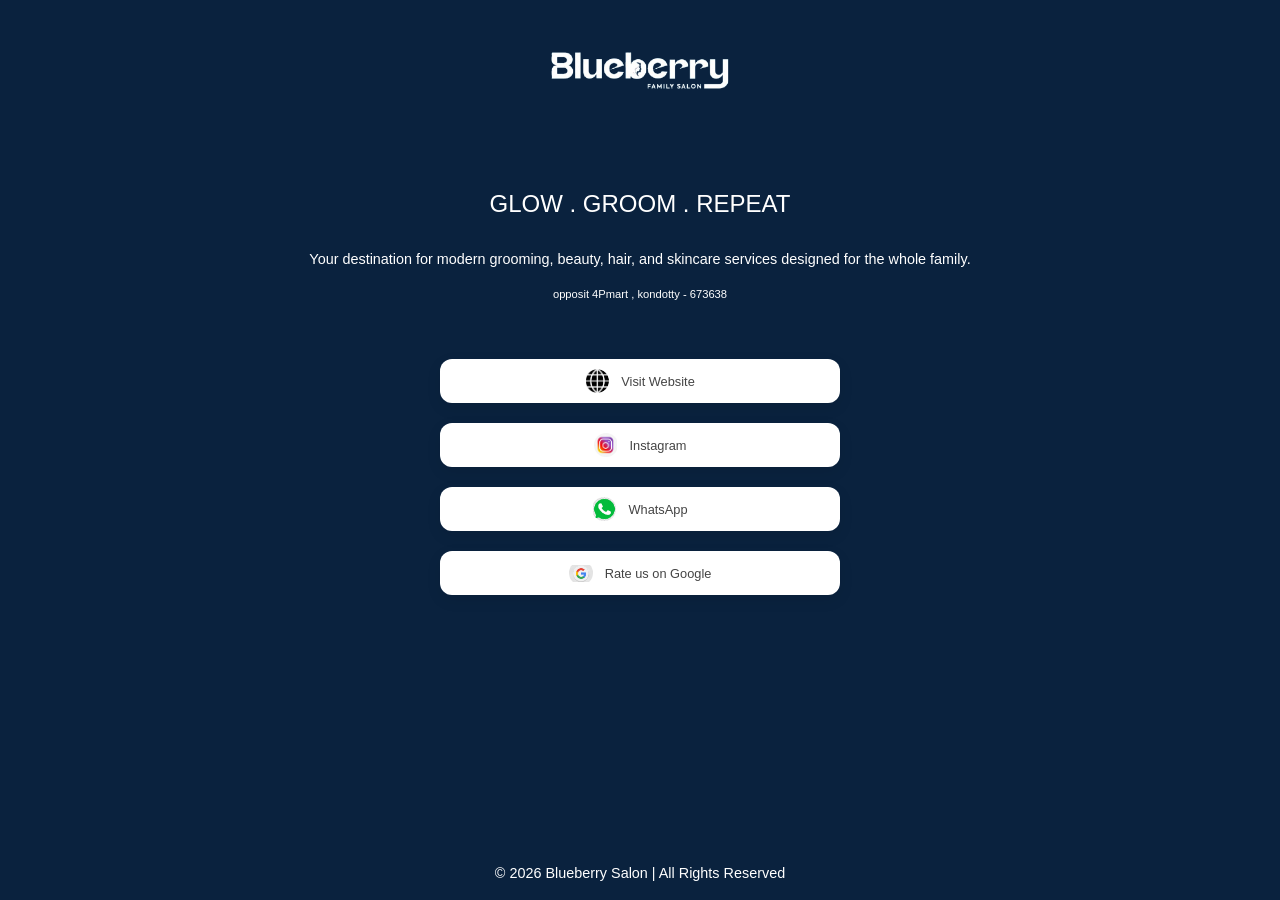
==== happy/connect.html @ f11664c0 "dd" ====
<!DOCTYPE html>
<html lang="en">
<head>
    <meta charset="UTF-8">
    <meta name="viewport" content="width=device-width, initial-scale=1.0">

    <!-- CSS -->
    <link rel="stylesheet" href="assets/style.css">

    <!-- Bootstrap -->
    <link href="https://cdn.jsdelivr.net/npm/bootstrap@5.3.0/dist/css/bootstrap.min.css" rel="stylesheet">

    <!-- Icons -->
    <link href="https://cdnjs.cloudflare.com/ajax/libs/font-awesome/5.15.4/css/all.min.css" rel="stylesheet">

    <title>Blueberry Salon Links</title>

   
</head>

<body id="linktree">

    <!-- Logo -->
    <div class="logo-section">
        <img src="./images/logo2.png" alt="Blueberry Salon Logo">
    </div>

    <div class="tree-text">
        <h4>
       GLOW . GROOM . REPEAT
        </h4>
        <br/>
        <p>Your destination for modern grooming, beauty, hair, and skincare services designed for the whole family.</p>
        <p id="loc"> opposit 4Pmart , kondotty - 673638</p>
    </div>

    <!-- Links -->
   <div class="links-container">

    <a href="index.html" class="link-btn website" target="_blank">
        <img src="images/web.jpeg" class="icon"> Visit Website
    </a>

    <a href="https://www.instagram.com/blueberrysalon" class="link-btn instagram" target="_blank">
        <img src="images/insta.jpeg" class="icon"> Instagram
    </a>

    <a href="https://wa.me/918877331109" class="link-btn whatsapp" target="_blank">
        <img src="images/whatspp.jpeg" class="icon"> WhatsApp
    </a>

    <a href="https://g.page/r/YOUR_GOOGLE_REVIEW_LINK/review" class="link-btn google" target="_blank">
        <img src="images/google.jpeg" class="icon"> Rate us on Google
    </a>

</div>

    <!-- Footer -->
    <footer id="qr-footer">
        © 2026 Blueberry Salon | All Rights Reserved
    </footer>

</body>
</html>
---- happy/assets/style.css ----
body {
    margin: 0;
    font-family: Arial, sans-serif;
}
.py-16{
    padding-left: 20px !important;
    padding-right: 20px !important;
}

.pt-16{
    padding: 50px;
}
/* Small screens */
@media (max-width: 768px) {
    .pt-16 {
        padding: 25px;
    }
}

html {
    scroll-behavior: smooth;
}
section {
    scroll-margin-top: 100px; /* adjust based on navbar height */
}
.section-title{
  color: #444;
}

.header-section {
    width: 100%;
    height:auto !important;
    background: #f3f3f3;
    overflow: hidden;
    color: black;
    display: flex !important;
    padding-bottom: 100px;
    padding-top: 100px;
    flex-direction: column ;
    align-items: center;
    text-align: center;
    display: flex !important; /* Use Flexbox for centering */
    justify-content: center !important; /* Centers the child horizontally */
    align-items: center !important;

}



.navbar {
    display: flex;
    justify-content: space-between;
    align-items: center;
    background-color: #f0f0f0;
    position: fixed;
    width: 100%;
    top: 0;
    left: 0;
    z-index: 1000;
    padding: 12px 20px;
    box-sizing: border-box;
}

.navbar-brand {
    display: flex;
    align-items: center;
    flex: 1;
}

.logo {
    width: 280px;
    max-width: 100%;
    height: auto;
    object-fit: contain;
    background: transparent !important;
    mix-blend-mode: multiply;
}

/* Toggle */
.menu-toggle {
    display: none; /* hidden on desktop */
    flex-direction: column;
    justify-content: center;
    align-items: center;
    cursor: pointer;
    margin-left: auto;
}



.menu-toggle div {
    width: 24px;
    height: 2px;
    background-color: black;
    margin: 4px 0;
    transition: 0.3s;
}

/* Mobile */
@media (max-width: 768px) {

    .navbar {
        padding: 10px 15px;
    }

    .logo {
        width: 340px;
    }

    .menu-toggle div {
        width: 22px;
    }
 
}

/* Extra small screens */
@media (max-width: 480px) {

    .logo {
        width: 250px;
    }

    .navbar {
        padding: 8px 12px;
    }
      .collection-card img{
        height: 75% !important;
    }
}

.navbar-links {
    display: flex;
    align-items: center;
    gap: 35px;
}

.navbar-links a {
    text-decoration: none;
    color: black;
    font-size: 1.1rem;
    font-weight: 500;
    transition: color 0.3s ease;
}

.navbar-links a:hover {
    color: #1C528F;
}



.menu-toggle div {
    width: 24px;
    height: 2px;
    background-color: black;
    margin: 4px 0;
}
.navbar-links.active {
    background: white !important;
}


.navbar-links {
    transition: all 0.3s ease;
}

@media (max-width: 768px) {

    .menu-toggle {
        display: flex; 
    }

     .menu-toggle {
        display: flex;
        z-index: 1001;
    }

    .navbar-links {
        position: fixed;
        top: 0;
        left: 0;
        width: 100%;
        height: 100vh;

        background: rgba(0,0,0,0.95);

        display: flex;
        flex-direction: column;
        justify-content: center;
        align-items: center;
        gap: 30px;

        transform: translateY(-100%);
        opacity: 0;
        visibility: hidden;

        transition: all 0.4s ease;
        z-index: 1001;
    }

    .navbar-links.active {
        transform: translateY(0);
        opacity: 1;
        visibility: visible;
    }

    .navbar-links a {
        color: #1C528F;
        font-size: 1rem;
      font-weight: bolder !important;

    }
      .collection-card{
        width: 95% !important;
    }


     .navbar-links.active .mobile-social {
        display: flex;
        gap: 25px;
        margin-top: 20px;
    }

    .mobile-social a {
        color: black;
        font-size: 1rem;
    }
}
   

/* Hide on desktop */
.close-menu {
    display: none;
}

/* Mobile */
@media (max-width: 768px) {

    .close-menu {
        display: block;
        position: absolute;
        top: 20px;
        right: 25px;
        font-size: 1.5rem;
        color: black;
        cursor: pointer;
        z-index: 2002;
    }

    .close-menu:hover {
        color: #1C528F;
    }
}
.navbar-links.active .mobile-social {
    position: absolute;
    bottom: 40px;
}

.menu-toggle {
    z-index: 1000 !important;
}
.no-scroll {
    overflow: hidden;
}

   
/* Hide on desktop */
.mobile-social {
    display: none;
}



.collection-card {
    background-color: #f0f0f0;
    box-shadow: 0 4px 6px rgba(0, 0, 0, 0.1);
    border: 2px solid #ccc;
    padding: 20px;
    width: 80%;
    margin: auto;
    height: auto;
    /* margin-top: 50px !important; */
    border-radius: 12px;
      justify-content: center;
    align-items: center;
      display: flex !important;
}

/* Image */
.collection-card img {
    width: 100%;
    height: 100%;
    max-height: 500px;
    object-fit: cover;
    border-radius: 8px;
    display: block;
}

/* Text section */
.collection-card .col-md-6:last-child {
    padding: 20px;
}

/* Mobile Responsive */
@media (max-width: 768px) {

    .collection-card {
        width: 95%;
        padding: 15px;
    }

    .collection-card img {
        max-height: 300px;
        margin-bottom: 20px;
    }

    .collection-text {
        text-align: center;
    }
    .collection-card h2{
      font-size: 1.5rem !important;
    }
    .collection-card h6{
      font-size: 1.2rem !important
    }
  
}

.collection-text {
    color: #333;
    text-align: left;
    margin: 0 auto;
    margin: 5px 0;
}

.collection-card h2{
    font-size: 2.4rem; 
    font-weight: 600;
    color: #444

}
.collection-card h6{
    font-size: 1.8rem;
    font-weight: 400;
    color: #444
}
  .collection-card p{
      font-size: .9rem;
      color: #444
    }


.with-underline {
    position: relative;
    display: inline-block;
    text-align: center; 
    margin: 10px 0; 
    font-family: 'Arial', sans-serif; 
    color: #333;
}

.with-underline::after {
    content: ''; 
    position: absolute;
    bottom: -5px; 
    left: 0;
    width: 100%; 
    height: 0;
    border-bottom: 2px dotted #0a0a0a; 
}
.categories{
  padding-top: 70px;
  padding-bottom: 70px;
}


/*--- Image hover Effects
-----------------------------------------------*/
.image-zoom-effect {
    display: flex;
    flex-wrap: wrap;
  }

   .image-holder {
    width: 100%;
    height: 400px !important; /* same height for all cards */
    overflow: hidden;
    border-radius: 12px;
}

.product-image {
    width: 100%;
    height: 100%;
    object-fit: cover; /* image fits perfectly inside */
    display: block;
}
  .first-imgs{
    height: 400px;
    width: 100%;
    object-fit: cover;
  }
  .product-image img{
    height: 100%;
  
  }
  .insta-image{
    height: 250px;
    width: 100%;
    object-fit: cover;
  }
  
  .image-zoom-effect .image-holder {
    width: 100%;
    height: auto;
    overflow: hidden;
    transform: scale(1);
    transition: transform 0.3s cubic-bezier(0.25, 0.46, 0.45, 0.94);
  }
  
  .image-zoom-effect:hover .image-holder {
    transform: scale(0.95);
  }
  
  .image-zoom-effect img {
    transform: scale(1);
    will-change: transform;
    transition: transform 0.3s cubic-bezier(0.25, 0.46, 0.45, 0.94);
    z-index: 0;
  }
  
  .image-zoom-effect:hover img {
    transform: scale(1.1);
  }


  .features{
    background: #f3f3f3;
  }

  .features p , .about-text p{
    color: #444;
    font-size: .8rem;

  }
    .about-text p{
    color: #444;
    font-size: .9rem;

  }

  .border-animation-left .item-anchor {
    position: relative;
    margin-bottom: 20px;
  }
  
  .border-animation-left .item-anchor:after {
    content: "";
    position: absolute;
    width: 0;
    height: 1px;
    left: 0;
    bottom: 0;
    z-index: 9;
    background: var(--bs-dark);
    transition: all 0.5s ease;
  }
  
  .border-animation-left.light-border .item-anchor:after,
  .border-animation-left .item-anchor:after {
    background: var(--bs-dark);
  }
  
  .border-animation-left .item-anchor:hover:after,
  .border-animation-left .item-anchor:focus:after {
    width: 100%;
  }

.about{
  padding-bottom: 20px;
}
  
  .about-text {
    padding-top: 20px;
    padding-bottom: 20px;
    
  }
  .about-text h2{
    text-transform: uppercase;
    display: flex;
    justify-content: center;
    text-align: center;
    padding-bottom: 20px;
    color: #444


  }
  
  .about-image{
    /* padding: 20px; */
    width: 100%;
    height:550px;
    object-fit: contain;
    background-color: #f3f3f3;
    display: flex;
    justify-content: center;
  }

  @media (max-width: 768px) { /* Adjust for small screens */
    .about-image {
        height: 300px;
    }
}
  .about-image img{
    width: 70%;
    height: 100%;
    padding: 20px;
    justify-content: center;
    display: flex;
    object-fit: contain;

    border: 1px black dotted;
  }

  .populars h2{
    text-transform: uppercase;
    font-size: 1.5rem;
    color: #444;
  }
  .populars a{
        color: #444;

  }


  .menu-item a,.footer-menu a{
    text-decoration: none;
    color: black  ;
    font-size: .7rem;
  }
  .widget-title{
    font-size: .9rem;
  }

  textarea.form-control {
    resize: none;
}

.enquiry-form {
    max-width: 600px;
    margin: auto;
    background: #ffffff;
    padding: 40px;
    /* border-radius: 20px; */
    box-shadow: 0 10px 30px rgba(0,0,0,0.08);
    display: flex;
    flex-direction: column;
    gap: 20px;
}

.enquiry-form h2 {
    text-align: center;
    font-size: 2rem;
    margin-bottom: 10px;
    font-family: "Dancing Script", serif;
    color: #222;
}

.enquiry-form input,
.enquiry-form textarea {
    width: 100%;
    padding: 15px 20px;
    border: 1px solid #ddd;
    /* border-radius: 12px; */
    font-size: 1rem;
    outline: none;
    transition: 0.3s ease;
    box-sizing: border-box;
}

.enquiry-form input:focus,
.enquiry-form textarea:focus {
    border-color: #1C528F;
    box-shadow: 0 0 10px rgba(212,163,115,0.2);
}

.enquiry-form textarea {
    resize: none;
}

.enquiry-form button {
    background: #444;
    color: white;
    border: none;
    padding: 15px;
    font-size: 1rem;
    text-transform: uppercase;
    cursor: pointer;
    transition: 0.3s ease;
}

.enquiry-form button:hover {
    background: #1C528F;
}

/* Mobile Responsive */
@media (max-width: 768px) {
    .enquiry-form {
        padding: 25px;
    }

    .enquiry-form h2 {
        font-size: 1.6rem;
    }
}

.social-icons {
    display: flex;
    gap: 20px;
    align-items: center;
}

.social-icon {
    width: 45px;
    height: 45px;
    border-radius: 50%;
    color: white;
    display: flex;
    text-decoration: none;
    font-size: 18px;
    transition: 0.3s ease;
}

.social-icon:hover {
    transform: translateY(-3px);
}


.border-top p ,.footer-menu p ,.newsletter ::placeholder{
font-size: .8rem;
}



/* link tree  */

  #linktree {
            margin: 0;
            font-family: Arial, sans-serif;
            background: #0a223e;
            display: flex;
            flex-direction: column;
            min-height: 100vh;
            overflow: hidden;
        }

        /* Top Logo */
        .logo-section {
            text-align: center;
            padding: 40px 20px 20px;
        }

        .logo-section img {
            width: 350px;
            max-width: 90%;
        }

        /* Links Section */
        .links-container {
            flex: 1;
            display: flex;
            flex-direction: column;
            align-items: center;
            gap: 20px;
            padding: 20px;
        }
       

        .link-btn {
            width: 100%;
            max-width: 400px;
            padding: 10px;
            border-radius: 50px;
            text-align: center;
            font-size: .8rem;
            text-decoration: none;
            font-weight: 500;
            transition: 0.3s;
            display: flex;
            justify-content: center;
            align-items: center;
            gap: 10px;
        }

        .link-btn {
    display: flex;
    align-items: center;
    gap: 12px;
    padding: 10px 20px;
    text-decoration: none;
    border-radius: 12px;
    background: #fff;
    color: #000;
    box-shadow: 0 5px 15px rgba(0,0,0,0.08);
    transition: 0.3s;
}
.link-btn img{
  border-radius: 50%;
}

.link-btn:hover {
    transform: translateY(-2px);
}

.icon {
    width: 24px;
    height: 24px;
    object-fit: contain;
}

        /* Button styles */
        .website {
            background: white;
            color: #444;
        }

        .instagram {
            background: white;
            color: #444;
        }

        .whatsapp {
            background: white;
            color: #444;
        }
          .google {
            background: white;
            color: #444;
        }

        .link-btn:hover {
            transform: translateY(-3px);
            opacity: 0.9;
        }

        /* Footer */
        #qr-footer {
            text-align: center;
            padding: 15px;
            background: #0a223e;
            color: white;
            font-size: 0.9rem;
        }

        .tree-text{
          color: white;
          padding: 20px;
          font-size: .9rem;
          text-align: center;
          margin-top: 50px;
        }
        #loc{
          font-size: .7rem;
        }
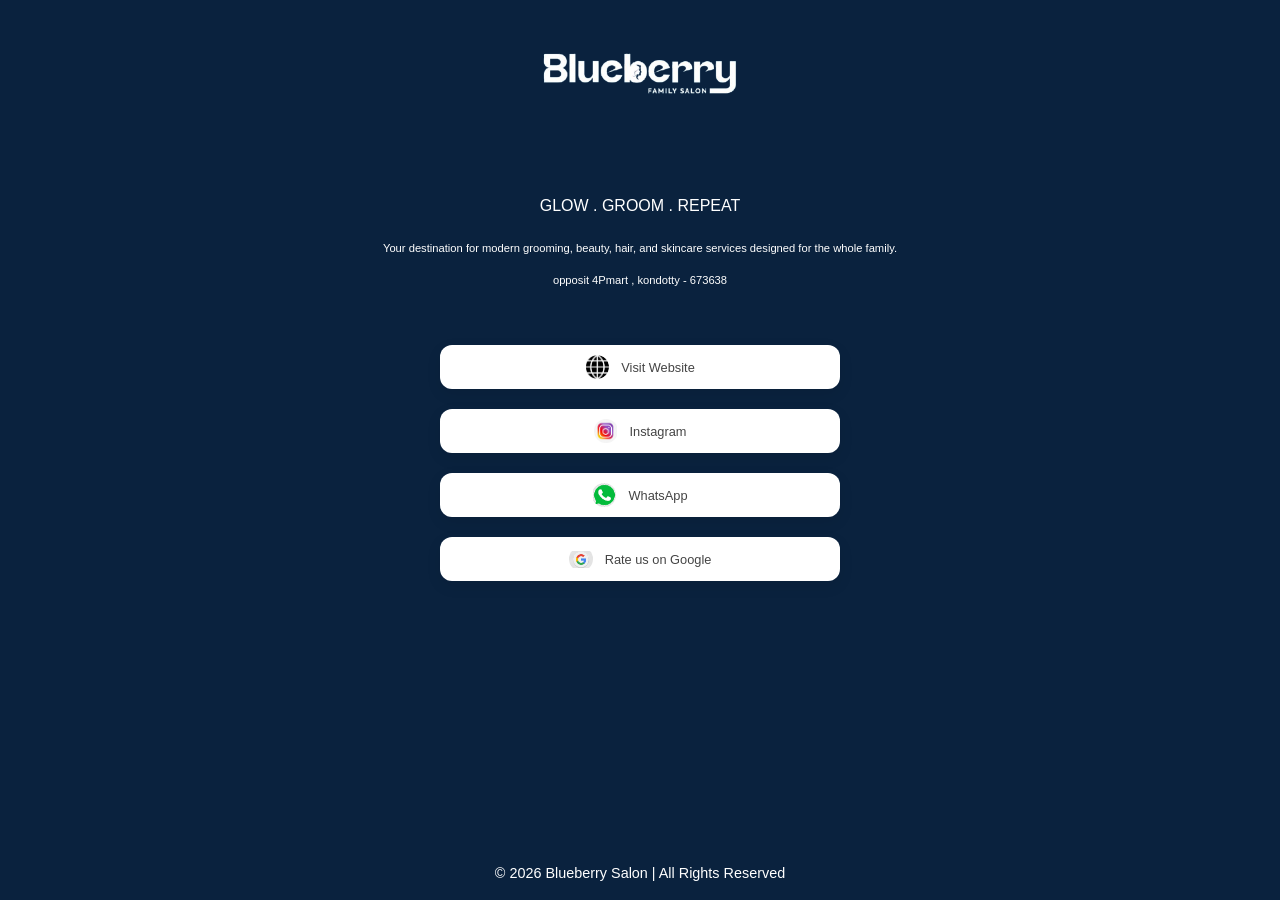
==== commit ee25121f: "dd" ====
--- a/happy/connect.html
+++ b/happy/connect.html
@@ -26,9 +26,9 @@
     </div>
 
     <div class="tree-text">
-        <h4>
+        <h6>
        GLOW . GROOM . REPEAT
-        </h4>
+        </h6>
         <br/>
         <p>Your destination for modern grooming, beauty, hair, and skincare services designed for the whole family.</p>
         <p id="loc"> opposit 4Pmart , kondotty - 673638</p>
--- a/happy/assets/style.css
+++ b/happy/assets/style.css
@@ -659,7 +659,7 @@
         }
 
         .logo-section img {
-            width: 350px;
+            width: 380px;
             max-width: 90%;
         }
 
@@ -753,7 +753,7 @@
         .tree-text{
           color: white;
           padding: 20px;
-          font-size: .9rem;
+          font-size: .7rem;
           text-align: center;
           margin-top: 50px;
         }
@@ -761,5 +761,12 @@
           font-size: .7rem;
         }
 
+        #result{
+    margin-top:10px;
+    text-align:center;
+    font-size:14px;
+    color:green;
+}
+
   
   
